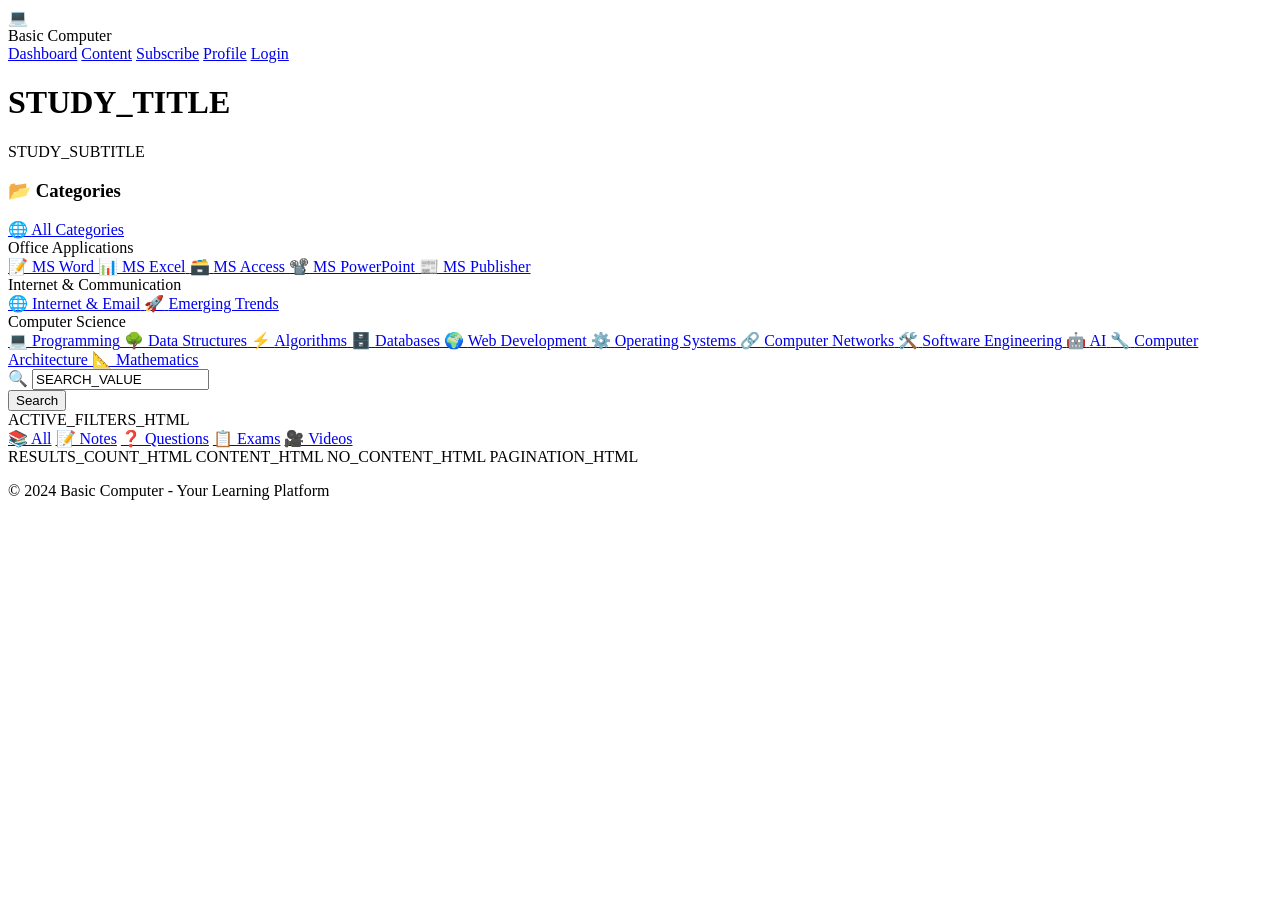
==== templates/content.html @ 2d41bfcb "Add Office Applications content, remove admin filters, fix dashboard subscription badge - Added OFFI" ====
<!DOCTYPE html>
<html lang="en">
<head>
    <meta charset="UTF-8">
    <meta name="viewport" content="width=device-width, initial-scale=1.0">
    <title>STUDY_TITLE - Basic Computer</title>
    <link href="https://fonts.googleapis.com/css2?family=Outfit:wght@300;400;500;600;700;800&family=Space+Grotesk:wght@400;500;600;700&display=swap" rel="stylesheet">
    <link rel="stylesheet" href="/static/css/main.css">
    <link rel="stylesheet" href="/static/css/content.css">
</head>
<body>
    <!-- Background -->
    <div class="hero-bg">
        <div class="grid-pattern"></div>
        <div class="floating-shapes">
            <div class="shape shape-1"></div>
            <div class="shape shape-2"></div>
            <div class="shape shape-3"></div>
            <div class="shape shape-4"></div>
        </div>
    </div>
    
    <!-- Navigation -->
    <nav>
        <div class="logo">
            <div class="logo-icon">💻</div>
            Basic Computer
        </div>
        <div class="nav-links">
            <a href="/dashboard">Dashboard</a>
            <a href="/content" class="active">Content</a>
            <a href="/payment">Subscribe</a>
            <a href="/profile">Profile</a>
            <a href="/login" class="btn-login">Login</a>
        </div>
    </nav>
    
    <!-- Main Content -->
    <div class="content-page">
        <!-- Header -->
        <div class="content-header">
            <div class="content-header-inner">
                <h1>STUDY_TITLE</h1>
                <p>STUDY_SUBTITLE</p>
            </div>
        </div>
        
        <div class="content-layout">
            <!-- Sidebar - Category Filter -->
            <aside class="category-sidebar">
                <div class="sidebar-header">
                    <h3>📂 Categories</h3>
                </div>
                <div class="category-list">
                    <a href="/content?type=CONTENT_TYPE" class="category-item CAT_ALL">
                        <span class="cat-icon">🌐</span>
                        <span class="cat-name">All Categories</span>
                    </a>
                    <div class="category-group">
                        <div class="category-group-label">Office Applications</div>
                        <a href="/content?type=CONTENT_TYPE&category=MS_WORD" class="category-item CAT_MS_WORD">
                            <span class="cat-icon">📝</span>
                            <span class="cat-name">MS Word</span>
                        </a>
                        <a href="/content?type=CONTENT_TYPE&category=MS_EXCEL" class="category-item CAT_MS_EXCEL">
                            <span class="cat-icon">📊</span>
                            <span class="cat-name">MS Excel</span>
                        </a>
                        <a href="/content?type=CONTENT_TYPE&category=MS_ACCESS" class="category-item CAT_MS_ACCESS">
                            <span class="cat-icon">🗃️</span>
                            <span class="cat-name">MS Access</span>
                        </a>
                        <a href="/content?type=CONTENT_TYPE&category=MS_POWERPOINT" class="category-item CAT_MS_POWERPOINT">
                            <span class="cat-icon">📽️</span>
                            <span class="cat-name">MS PowerPoint</span>
                        </a>
                        <a href="/content?type=CONTENT_TYPE&category=MS_PUBLISHER" class="category-item CAT_MS_PUBLISHER">
                            <span class="cat-icon">📰</span>
                            <span class="cat-name">MS Publisher</span>
                        </a>
                    </div>
                    <div class="category-group">
                        <div class="category-group-label">Internet & Communication</div>
                        <a href="/content?type=CONTENT_TYPE&category=INTERNET_EMAIL" class="category-item CAT_INTERNET_EMAIL">
                            <span class="cat-icon">🌐</span>
                            <span class="cat-name">Internet & Email</span>
                        </a>
                        <a href="/content?type=CONTENT_TYPE&category=EMERGING_TRENDS" class="category-item CAT_EMERGING_TRENDS">
                            <span class="cat-icon">🚀</span>
                            <span class="cat-name">Emerging Trends</span>
                        </a>
                    </div>
                    <div class="category-group">
                        <div class="category-group-label">Computer Science</div>
                        <a href="/content?type=CONTENT_TYPE&category=PROGRAMMING" class="category-item CAT_PROGRAMMING">
                            <span class="cat-icon">💻</span>
                            <span class="cat-name">Programming</span>
                        </a>
                        <a href="/content?type=CONTENT_TYPE&category=DATA_STRUCTURES" class="category-item CAT_DATA_STRUCTURES">
                            <span class="cat-icon">🌳</span>
                            <span class="cat-name">Data Structures</span>
                        </a>
                        <a href="/content?type=CONTENT_TYPE&category=ALGORITHMS" class="category-item CAT_ALGORITHMS">
                            <span class="cat-icon">⚡</span>
                            <span class="cat-name">Algorithms</span>
                        </a>
                        <a href="/content?type=CONTENT_TYPE&category=DATABASES" class="category-item CAT_DATABASES">
                            <span class="cat-icon">🗄️</span>
                            <span class="cat-name">Databases</span>
                        </a>
                        <a href="/content?type=CONTENT_TYPE&category=WEB_DEVELOPMENT" class="category-item CAT_WEB_DEVELOPMENT">
                            <span class="cat-icon">🌍</span>
                            <span class="cat-name">Web Development</span>
                        </a>
                        <a href="/content?type=CONTENT_TYPE&category=OPERATING_SYSTEMS" class="category-item CAT_OPERATING_SYSTEMS">
                            <span class="cat-icon">⚙️</span>
                            <span class="cat-name">Operating Systems</span>
                        </a>
                        <a href="/content?type=CONTENT_TYPE&category=COMPUTER_NETWORKS" class="category-item CAT_COMPUTER_NETWORKS">
                            <span class="cat-icon">🔗</span>
                            <span class="cat-name">Computer Networks</span>
                        </a>
                        <a href="/content?type=CONTENT_TYPE&category=SOFTWARE_ENGINEERING" class="category-item CAT_SOFTWARE_ENGINEERING">
                            <span class="cat-icon">🛠️</span>
                            <span class="cat-name">Software Engineering</span>
                        </a>
                        <a href="/content?type=CONTENT_TYPE&category=ARTIFICIAL_INTELLIGENCE" class="category-item CAT_ARTIFICIAL_INTELLIGENCE">
                            <span class="cat-icon">🤖</span>
                            <span class="cat-name">AI</span>
                        </a>
                        <a href="/content?type=CONTENT_TYPE&category=COMPUTER_ARCHITECTURE" class="category-item CAT_COMPUTER_ARCHITECTURE">
                            <span class="cat-icon">🔧</span>
                            <span class="cat-name">Computer Architecture</span>
                        </a>
                        <a href="/content?type=CONTENT_TYPE&category=MATHEMATICS" class="category-item CAT_MATHEMATICS">
                            <span class="cat-icon">📐</span>
                            <span class="cat-name">Mathematics</span>
                        </a>
                    </div>
                </div>
            </aside>
            
            <!-- Main Content Area -->
            <main class="content-main">
                <!-- Search -->
                <form method="get" action="/content" class="search-container">
                    <input type="hidden" name="category" value="SEARCH_CAT">
                    <input type="hidden" name="type" value="CONTENT_TYPE">
                    <div class="search-wrapper">
                        <span class="search-icon">🔍</span>
                        <input type="text" name="search" class="search-input" placeholder="Search study materials..." value="SEARCH_VALUE">
                    </div>
                    <button type="submit" class="search-btn">Search</button>
                </form>
                
                <!-- Active Filters -->
                ACTIVE_FILTERS_HTML
                
                <!-- Type Tabs -->
                <div class="type-tabs">
                    <a href="/content?category=SEARCH_CAT" class="type-tab TAB_ALL">📚 All</a>
                    <a href="/content?type=NOTE&category=SEARCH_CAT" class="type-tab TAB_NOTES">📝 Notes</a>
                    <a href="/content?type=SAMPLE_QUESTION&category=SEARCH_CAT" class="type-tab TAB_QUESTIONS">❓ Questions</a>
                    <a href="/content?type=EXAM&category=SEARCH_CAT" class="type-tab TAB_EXAMS">📋 Exams</a>
                    <a href="/content?type=VIDEO&category=SEARCH_CAT" class="type-tab TAB_VIDEOS">🎥 Videos</a>
                </div>
                
                <!-- Results Count -->
                RESULTS_COUNT_HTML
                
                <!-- Content Grid -->
                CONTENT_HTML
                
                <!-- No Content Message -->
                NO_CONTENT_HTML
                
                <!-- Pagination -->
                PAGINATION_HTML
            </main>
        </div>
    </div>
    
    <!-- Footer -->
    <footer>
        <p>© 2024 Basic Computer - Your Learning Platform</p>
    </footer>
</body>
</html>
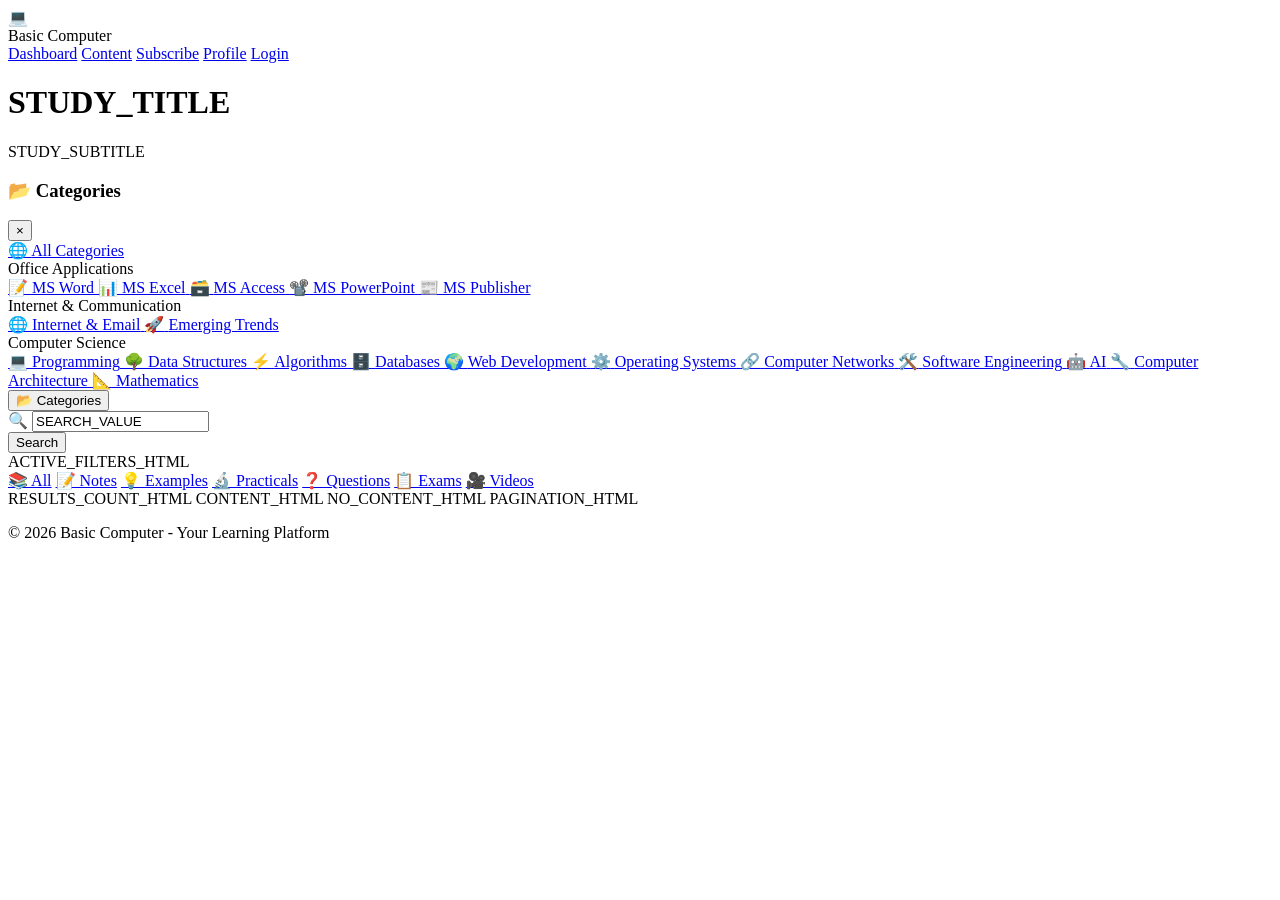
==== commit 060af383: "Add examples, practicals, table rendering, content filtering, and duplicate prevention - Added 65 EX" ====
--- a/templates/content.html
+++ b/templates/content.html
@@ -47,9 +47,10 @@
         
         <div class="content-layout">
             <!-- Sidebar - Category Filter -->
-            <aside class="category-sidebar">
+            <aside class="category-sidebar" id="categorySidebar">
                 <div class="sidebar-header">
                     <h3>📂 Categories</h3>
+                    <button class="sidebar-close" onclick="document.getElementById('categorySidebar').classList.remove('open')">&times;</button>
                 </div>
                 <div class="category-list">
                     <a href="/content?type=CONTENT_TYPE" class="category-item CAT_ALL">
@@ -142,6 +143,9 @@
             
             <!-- Main Content Area -->
             <main class="content-main">
+                <!-- Mobile Sidebar Toggle -->
+                <button class="sidebar-toggle" onclick="document.getElementById('categorySidebar').classList.toggle('open')">📂 Categories</button>
+                
                 <!-- Search -->
                 <form method="get" action="/content" class="search-container">
                     <input type="hidden" name="category" value="SEARCH_CAT">
@@ -160,6 +164,8 @@
                 <div class="type-tabs">
                     <a href="/content?category=SEARCH_CAT" class="type-tab TAB_ALL">📚 All</a>
                     <a href="/content?type=NOTE&category=SEARCH_CAT" class="type-tab TAB_NOTES">📝 Notes</a>
+                    <a href="/content?type=EXAMPLE&category=SEARCH_CAT" class="type-tab TAB_EXAMPLES">💡 Examples</a>
+                    <a href="/content?type=PRACTICAL&category=SEARCH_CAT" class="type-tab TAB_PRACTICALS">🔬 Practicals</a>
                     <a href="/content?type=SAMPLE_QUESTION&category=SEARCH_CAT" class="type-tab TAB_QUESTIONS">❓ Questions</a>
                     <a href="/content?type=EXAM&category=SEARCH_CAT" class="type-tab TAB_EXAMS">📋 Exams</a>
                     <a href="/content?type=VIDEO&category=SEARCH_CAT" class="type-tab TAB_VIDEOS">🎥 Videos</a>
@@ -182,7 +188,7 @@
     
     <!-- Footer -->
     <footer>
-        <p>© 2024 Basic Computer - Your Learning Platform</p>
+        <p>© 2026 Basic Computer - Your Learning Platform</p>
     </footer>
 </body>
 </html>
